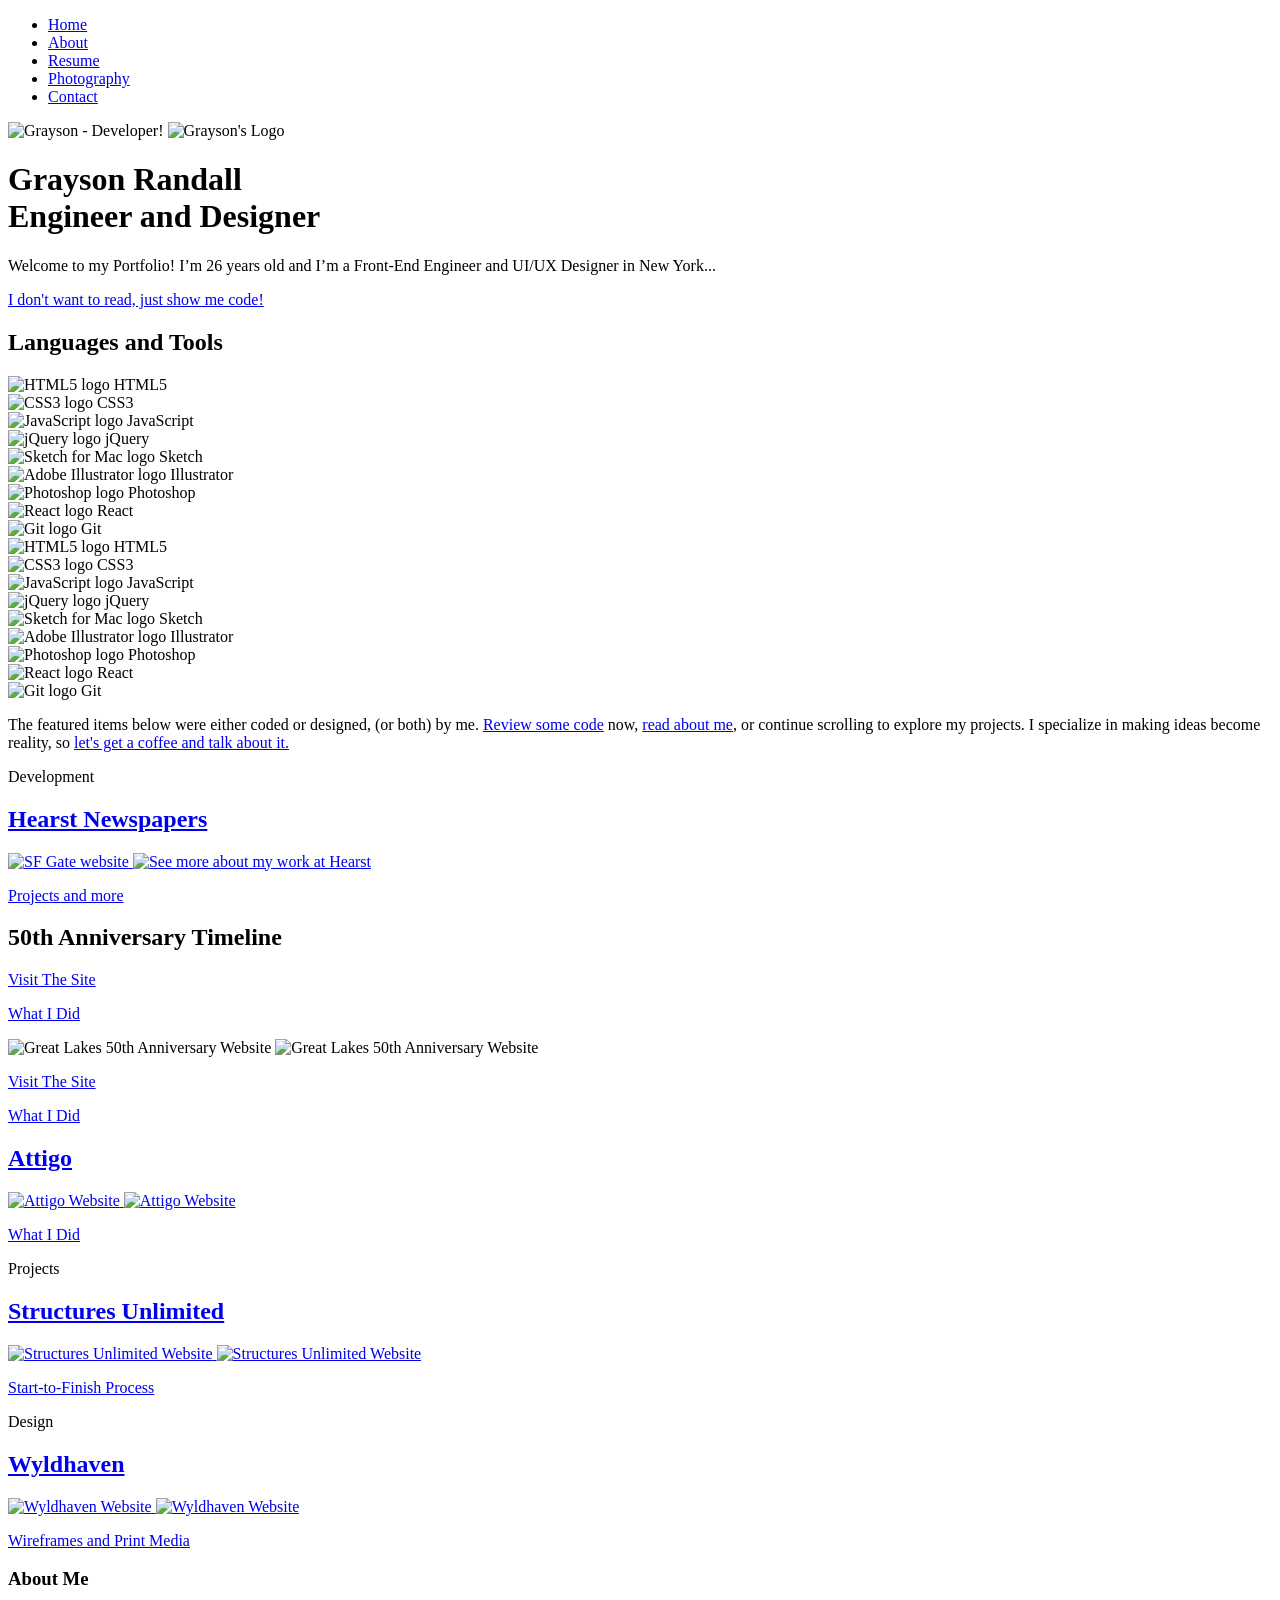
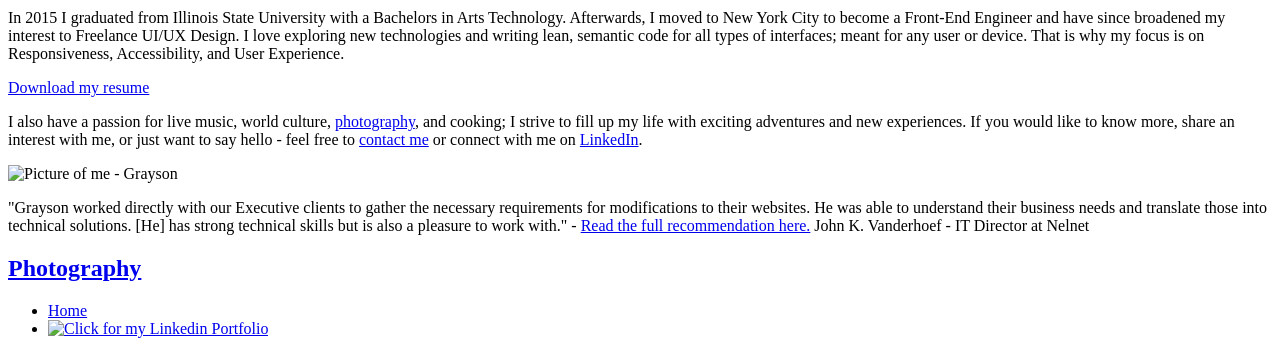
==== index.html @ e60b0d75 "more less" ====
<!DOCTYPE html>
<html>
<head>
  <title>Grayson | Portfolio</title>
  <meta name="keywords" content="grayson, design, development, portfolio, grayson design, grayson portfolio, grayson design portfolio, grayson designer, grayson design developer">
  <meta name="description" content="Grayson's Portfolio">
  <meta http-equiv="Content-Type" content="text/html; charset=UTF-8">
  <meta name="viewport" content="width=device-width,initial-scale=1.0">

  <link rel="apple-touch-icon" sizes="180x180" href="/portfolio/apple-touch-icon.png">
  <link rel="icon" type="image/png" sizes="32x32" href="/portfolio/favicon-32x32.png">
  <link rel="icon" type="image/png" sizes="16x16" href="/portfolio/favicon-16x16.png">
  <link rel="manifest" href="/site.webmanifest">
  <link rel="mask-icon" href="/portfolio/safari-pinned-tab.svg" color="#5bbad5">
  <meta name="msapplication-TileColor" content="#da532c">
  <meta name="theme-color" content="#ffffff">

  <link href="https://fonts.googleapis.com/css?family=Libre+Franklin" rel="stylesheet">
  <link rel="stylesheet/less" href="/portfolio/allPages.less">
  <script src="/portfolio/less.min.js" type="text/javascript"></script>

  <script type="text/javascript" src="https://code.jquery.com/jquery-3.1.1.min.js"></script>
  <script type="text/javascript" src="/portfolio/portfolio.js"></script>

</head>

<body class="hide-main">

  <div id="top" class="outer-wrapper homepage-wrapper">

    <div class="navigation">
      <ul>
        <li><a href="#top">Home</a></li>
        <li><a href="#about">About</a></li>
        <li><a target="_blank" href="/portfolio/assets/Grayson-Resume.pdf">Resume</a></li>
        <li class="photography-header"><a href="#home-photos">Photography</a></li>
        <li><a href="mailto:graysonrandallwebdev@gmail.com">Contact</a></li>
      </ul>
    </div>

  <div class="home-top-section">
    <div class="logo-container">
      <img class="main-logo profile" src="/portfolio/image/IMG_0109-cropped.png" alt="Grayson - Developer!" />
      <img class="main-logo my-logo z" src="/portfolio/image/GR-logo.png" alt="Grayson's Logo" />
    </div>

    <h1><span class="main-header">Grayson Randall</span> <br /><span class="underbrow">Engineer and Designer</span></h1>

  <div id="intro-content" class="intro-content">
    <p class="intro-text">Welcome to my Portfolio! I’m 26 years old and I’m a Front-End Engineer and UI/UX Designer in New York...</p>

    <a class="homepage-button" href="#featured-work">I don't want to read, just show me code!</a>

    <h2 class="logos-header">Languages and Tools</h2>

    <div class="logos-home-container">
      <div>
        <img src="/portfolio/image/html-logo.png" alt="HTML5 logo">
        <span>HTML5</span>
      </div>
      <div>
        <img src="/portfolio/image/css-logo.png" alt="CSS3 logo">
        <span>CSS3</span>
      </div>
      <div>
        <img src="/portfolio/image/js-logo.png" alt="JavaScript logo">
        <span>JavaScript</span>
      </div>
      <div>
        <img src="/portfolio/image/jquery-logo.png" alt="jQuery logo">
        <span>jQuery</span>
      </div>
      <div>
        <img src="/portfolio/image/sketch.png" alt="Sketch for Mac logo">
        <span>Sketch</span>
      </div>
      <div>
        <img src="/portfolio/image/ai-logo.png" alt="Adobe Illustrator logo">
        <span>Illustrator</span>
      </div>
      <div>
        <img src="/portfolio/image/ps-logo.png" alt="Photoshop logo">
        <span>Photoshop</span>
      </div>
      <div>
        <img src="/portfolio/image/React-logo.png" alt="React logo">
        <span>React</span>
      </div>
      <div>
        <img src="/portfolio/image/git-logo.png" alt="Git logo">
        <span>Git</span>
      </div>
    </div>

    <div class="logos-home-container-mobile">
      <div>
        <div>
          <img src="/portfolio/image/html-logo.png" alt="HTML5 logo">
          <span>HTML5</span>
        </div>
        <div>
          <img src="/portfolio/image/css-logo.png" alt="CSS3 logo">
          <span>CSS3</span>
        </div>
        <div>
          <img src="/portfolio/image/js-logo.png" alt="JavaScript logo">
          <span>JavaScript</span>
        </div>
      </div>
      <div>
        <div>
          <img src="/portfolio/image/jquery-logo.png" alt="jQuery logo">
          <span>jQuery</span>
        </div>
        <div>
          <img src="/portfolio/image/sketch.png" alt="Sketch for Mac logo">
          <span>Sketch</span>
        </div>
        <div>
          <img src="/portfolio/image/ai-logo.png" alt="Adobe Illustrator logo">
          <span>Illustrator</span>
        </div>
      </div>
      <div>
        <div>
          <img src="/portfolio/image/ps-logo.png" alt="Photoshop logo">
          <span>Photoshop</span>
        </div>
        <div>
          <img src="/portfolio/image/React-logo.png" alt="React logo">
          <span>React</span>
        </div>
        <div>
          <img src="/portfolio/image/git-logo.png" alt="Git logo">
          <span>Git</span>
        </div>
      </div>
    </div>

    <p class="intro-text paragraph">The featured items below were either coded or designed, (or both) by me. <a href="#featured-work">Review some code</a> now, <a href="#about">read about me</a>, or continue scrolling to explore my projects. I specialize in making ideas become reality, so <a href="mailto:graysonrandallwebdev@gmail.com">let's get a coffee and talk about it.</a></p>

  </div>

    <p id="work">Development</p>
  </div>

    <a class="home-box-hover" href="hearst-process.html"><div class="showcase-box showcase-box-home home-hearst-box">
      <h2>Hearst Newspapers</h2>
      <img src="/portfolio/image/sfg.png" alt="SF Gate website" />
      <img class="mobile" src="/portfolio/image/sfg.png" alt="See more about my work at Hearst" />
      <div class="cover"></div>
      <p class="cover-links single">Projects and more</p>
    </div></a>

    <div class="showcase-box showcase-box-home home-anni-box no-underline">
      <h2>50th Anniversary Timeline</h2>
      <p class="mobile-cover-links"><a class="external-link-home" target="_blank" href="https://home.mygreatlakes.org/web/about/gl/timeline">Visit The Site</a></p>
      <p class="mobile-cover-links "><a href="anni-dev-process.html">What I Did</a></p>
      <img src="/portfolio/image/homepage-tm.png" alt="Great Lakes 50th Anniversary Website" />
      <img class="mobile" src="/portfolio/image/homepage-tm-mobile.png" alt="Great Lakes 50th Anniversary Website" />
      <div class="cover"></div>
      <p class="cover-links"><a class="external-link-home" target="_blank" href="https://home.mygreatlakes.org/web/about/gl/timeline">Visit The Site</a></p>
      <p class="cover-links"><a href="anni-dev-process.html">What I Did</a></p>
    </div>

    <a href="att-dev-process.html"><div class="showcase-box showcase-box-home home-att-box">
      <h2>Attigo</h2>
      <img src="/portfolio/image/homepage-att.png" alt="Attigo Website" />
      <img class="mobile" src="/portfolio/image/homepage-att-mobile.png" alt="Attigo Website" />
      <div class="cover"></div>
      <p class="cover-links single">What I Did</p>
    </div></a>

    <p class="dev-header-home">Projects</p>

    <a class="home-box-hover" href="process-page-su.html"><div class="showcase-box showcase-box-home home-su-box">
        <h2>Structures Unlimited</h2>
        <img src="/portfolio/image/homepage-su.png" alt="Structures Unlimited Website" />
        <img class="mobile" src="/portfolio/image/homepage-su-mobile.png" alt="Structures Unlimited Website" />
        <div class="cover"></div>
        <p class="cover-links single">Start-to-Finish Process</p>
    </div></a>

    <p class="dev-header-home">Design</p>

    <a class="home-box-hover" href="process-page-wh.html"><div class="showcase-box showcase-box-home home-wh-box">
      <h2>Wyldhaven</h2>
      <img src="/portfolio/image/homepage-wh.png" alt="Wyldhaven Website" />
      <img class="mobile" src="/portfolio/image/homepage-wh-mobile.png" alt="Wyldhaven Website" />
      <div class="cover"></div>
      <p class="cover-links single">Wireframes and Print Media</p>
    </div></a>

    <div class="content-wrapper home-about-wrapper">

    <div class="about-section-spacer">
      <div>
        <h3 id="about">About Me</h3>
      </div>
      <div>
        <p>In 2015 I graduated from Illinois State University with a Bachelors in Arts Technology. Afterwards, I moved to New York City to become a Front-End Engineer and have since broadened my interest to Freelance UI/UX Design. I love exploring new technologies and writing lean, semantic code for all types of interfaces; meant for any user or device. That is why my focus is on Responsiveness, Accessibility, and User Experience.</p>
        <p class="resume-link"><a target="_blank" href="/portfolio/assets/Grayson-Resume.pdf">Download my resume</a></p>
        <p>I also have a passion for live music, world culture, <a href="#home-photos">photography</a>, and cooking; I strive to fill up my life with exciting adventures and new experiences. If you would like to know more, share an interest with me, or just want to say hello - feel free to <a href="mailto:graysonrandallwebdev@gmail.com">contact me</a> or connect with me on <a href="https://www.linkedin.com/in/graysonrandall/" target="_blank">LinkedIn</a>.</p>
      </div>
    </div>

    <div class="about-section-spacer reference-section">
        <img class="nelnet-logo-mobile mypicture" src="/portfolio/image/IMG_0109-cropped.png" alt="Picture of me - Grayson" />
          <p>"Grayson worked directly with our Executive clients to gather the necessary requirements for modifications to their websites.  He was able to understand their business needs and translate those into technical solutions. [He] has strong technical skills but is also a pleasure to work with." -  <a target="_blank" href="/portfolio/assets/Grayson Letter of Recommendation.pdf">Read the full recommendation here.</a> <span class="reference-quote">John K. Vanderhoef - IT Director at Nelnet</span></p>
    </div>

    <div id="featured-work">
      <div>
      </div>
    </div>

  </div>

  <a class="site-wrapper-link" href="photography.html"><div id="home-photos" class="showcase-box showcase-box-secondary photography-showcase">
    <h2>Photography</h2>
  </div></a>


  <div class="footer footer-home">
    <ul>
      <li><a href="#top">Home</a></li>
      <li class="linkedin"><a href="https://www.linkedin.com/in/graysonrandall/" target="_blank"><img src="/portfolio/image/linkedin.png" alt="Click for my Linkedin Portfolio" /></a></li>
    </ul>

  </div>

</div>

<script>
  GRAYSON.scrolling.init();
</script>

</body>


</html>
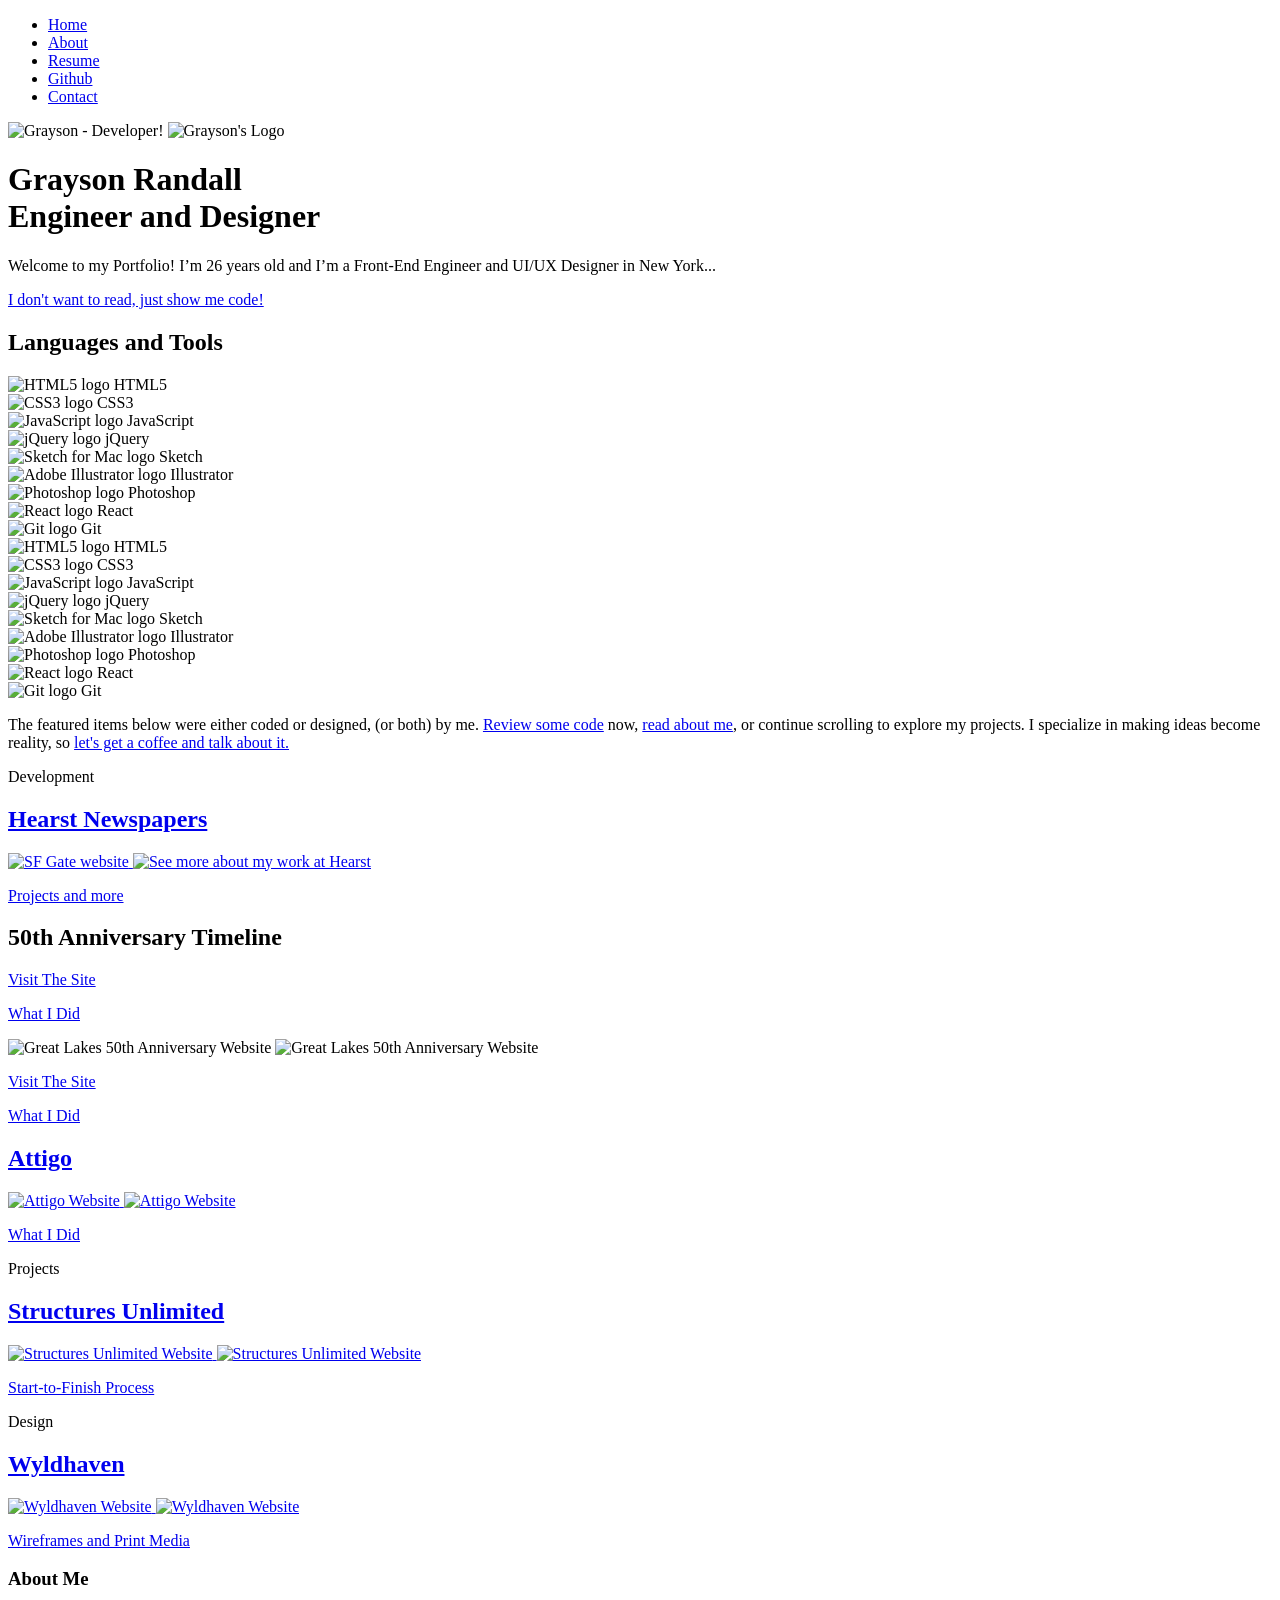
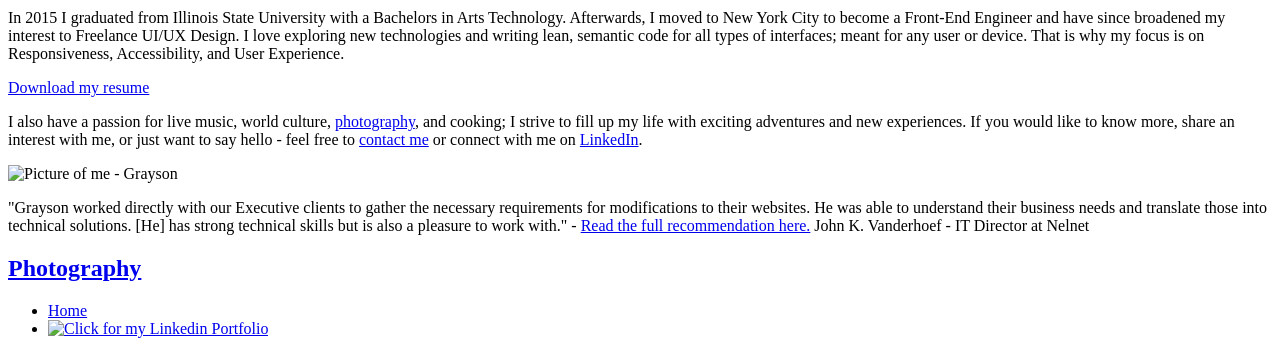
==== commit 39544291: "add readme" ====
--- a/index.html
+++ b/index.html
@@ -33,7 +33,7 @@
         <li><a href="#top">Home</a></li>
         <li><a href="#about">About</a></li>
         <li><a target="_blank" href="/portfolio/assets/Grayson-Resume.pdf">Resume</a></li>
-        <li class="photography-header"><a href="#home-photos">Photography</a></li>
+        <li class="photography-header"><a href="https://github.com/graysonrandall" target="_blank">Github</a></li>
         <li><a href="mailto:graysonrandallwebdev@gmail.com">Contact</a></li>
       </ul>
     </div>
@@ -49,7 +49,7 @@
   <div id="intro-content" class="intro-content">
     <p class="intro-text">Welcome to my Portfolio! I’m 26 years old and I’m a Front-End Engineer and UI/UX Designer in New York...</p>
 
-    <a class="homepage-button" href="#featured-work">I don't want to read, just show me code!</a>
+    <a class="homepage-button" href="https://github.com/graysonrandall" target="_blank">I don't want to read, just show me code!</a>
 
     <h2 class="logos-header">Languages and Tools</h2>
 
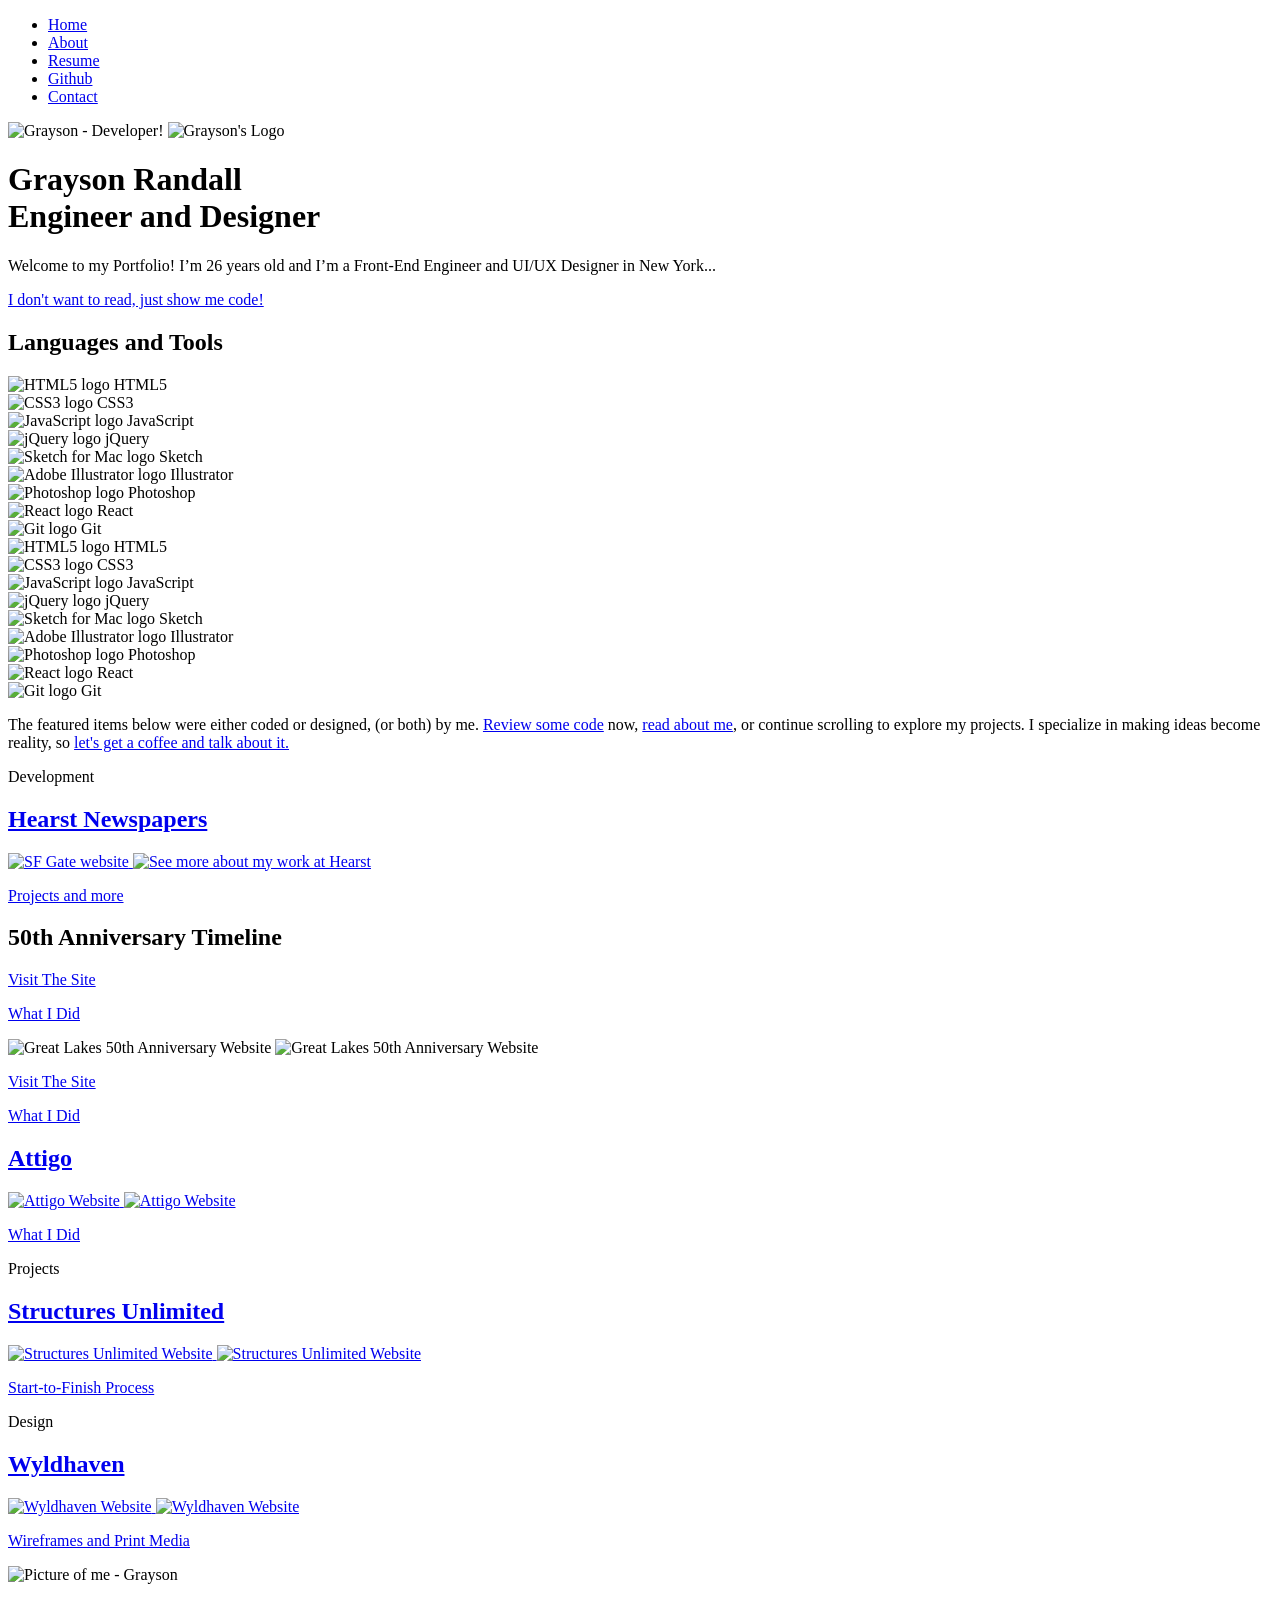
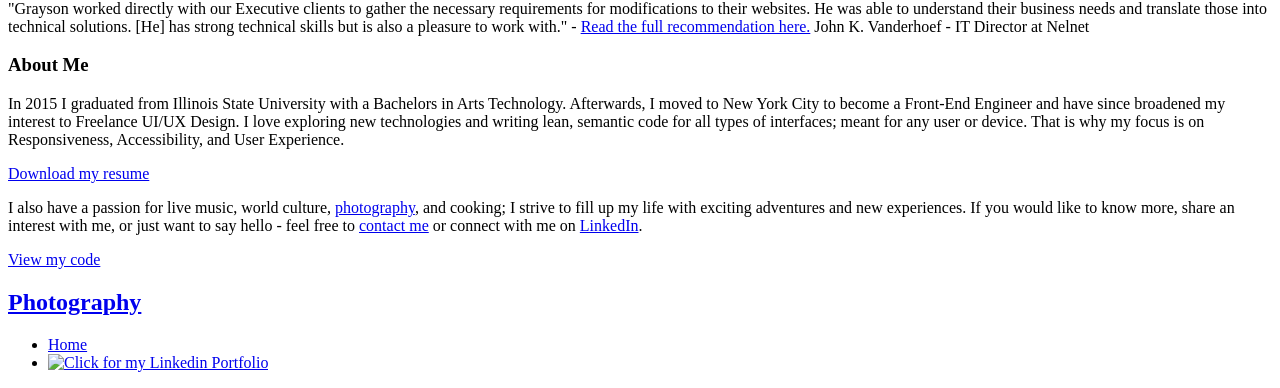
==== commit e968e057: "add readme" ====
--- a/index.html
+++ b/index.html
@@ -193,6 +193,11 @@
 
     <div class="content-wrapper home-about-wrapper">
 
+    <div class="about-section-spacer reference-section">
+        <img class="nelnet-logo-mobile mypicture" src="/portfolio/image/IMG_0109-cropped.png" alt="Picture of me - Grayson" />
+          <p>"Grayson worked directly with our Executive clients to gather the necessary requirements for modifications to their websites.  He was able to understand their business needs and translate those into technical solutions. [He] has strong technical skills but is also a pleasure to work with." -  <a target="_blank" href="/portfolio/assets/Grayson Letter of Recommendation.pdf">Read the full recommendation here.</a> <span class="reference-quote">John K. Vanderhoef - IT Director at Nelnet</span></p>
+    </div>
+
     <div class="about-section-spacer">
       <div>
         <h3 id="about">About Me</h3>
@@ -201,16 +206,7 @@
         <p>In 2015 I graduated from Illinois State University with a Bachelors in Arts Technology. Afterwards, I moved to New York City to become a Front-End Engineer and have since broadened my interest to Freelance UI/UX Design. I love exploring new technologies and writing lean, semantic code for all types of interfaces; meant for any user or device. That is why my focus is on Responsiveness, Accessibility, and User Experience.</p>
         <p class="resume-link"><a target="_blank" href="/portfolio/assets/Grayson-Resume.pdf">Download my resume</a></p>
         <p>I also have a passion for live music, world culture, <a href="#home-photos">photography</a>, and cooking; I strive to fill up my life with exciting adventures and new experiences. If you would like to know more, share an interest with me, or just want to say hello - feel free to <a href="mailto:graysonrandallwebdev@gmail.com">contact me</a> or connect with me on <a href="https://www.linkedin.com/in/graysonrandall/" target="_blank">LinkedIn</a>.</p>
-      </div>
-    </div>
-
-    <div class="about-section-spacer reference-section">
-        <img class="nelnet-logo-mobile mypicture" src="/portfolio/image/IMG_0109-cropped.png" alt="Picture of me - Grayson" />
-          <p>"Grayson worked directly with our Executive clients to gather the necessary requirements for modifications to their websites.  He was able to understand their business needs and translate those into technical solutions. [He] has strong technical skills but is also a pleasure to work with." -  <a target="_blank" href="/portfolio/assets/Grayson Letter of Recommendation.pdf">Read the full recommendation here.</a> <span class="reference-quote">John K. Vanderhoef - IT Director at Nelnet</span></p>
-    </div>
-
-    <div id="featured-work">
-      <div>
+        <p class="resume-link"><a target="_blank" href="https://github.com/graysonrandall">View my code</a></p>
       </div>
     </div>
 
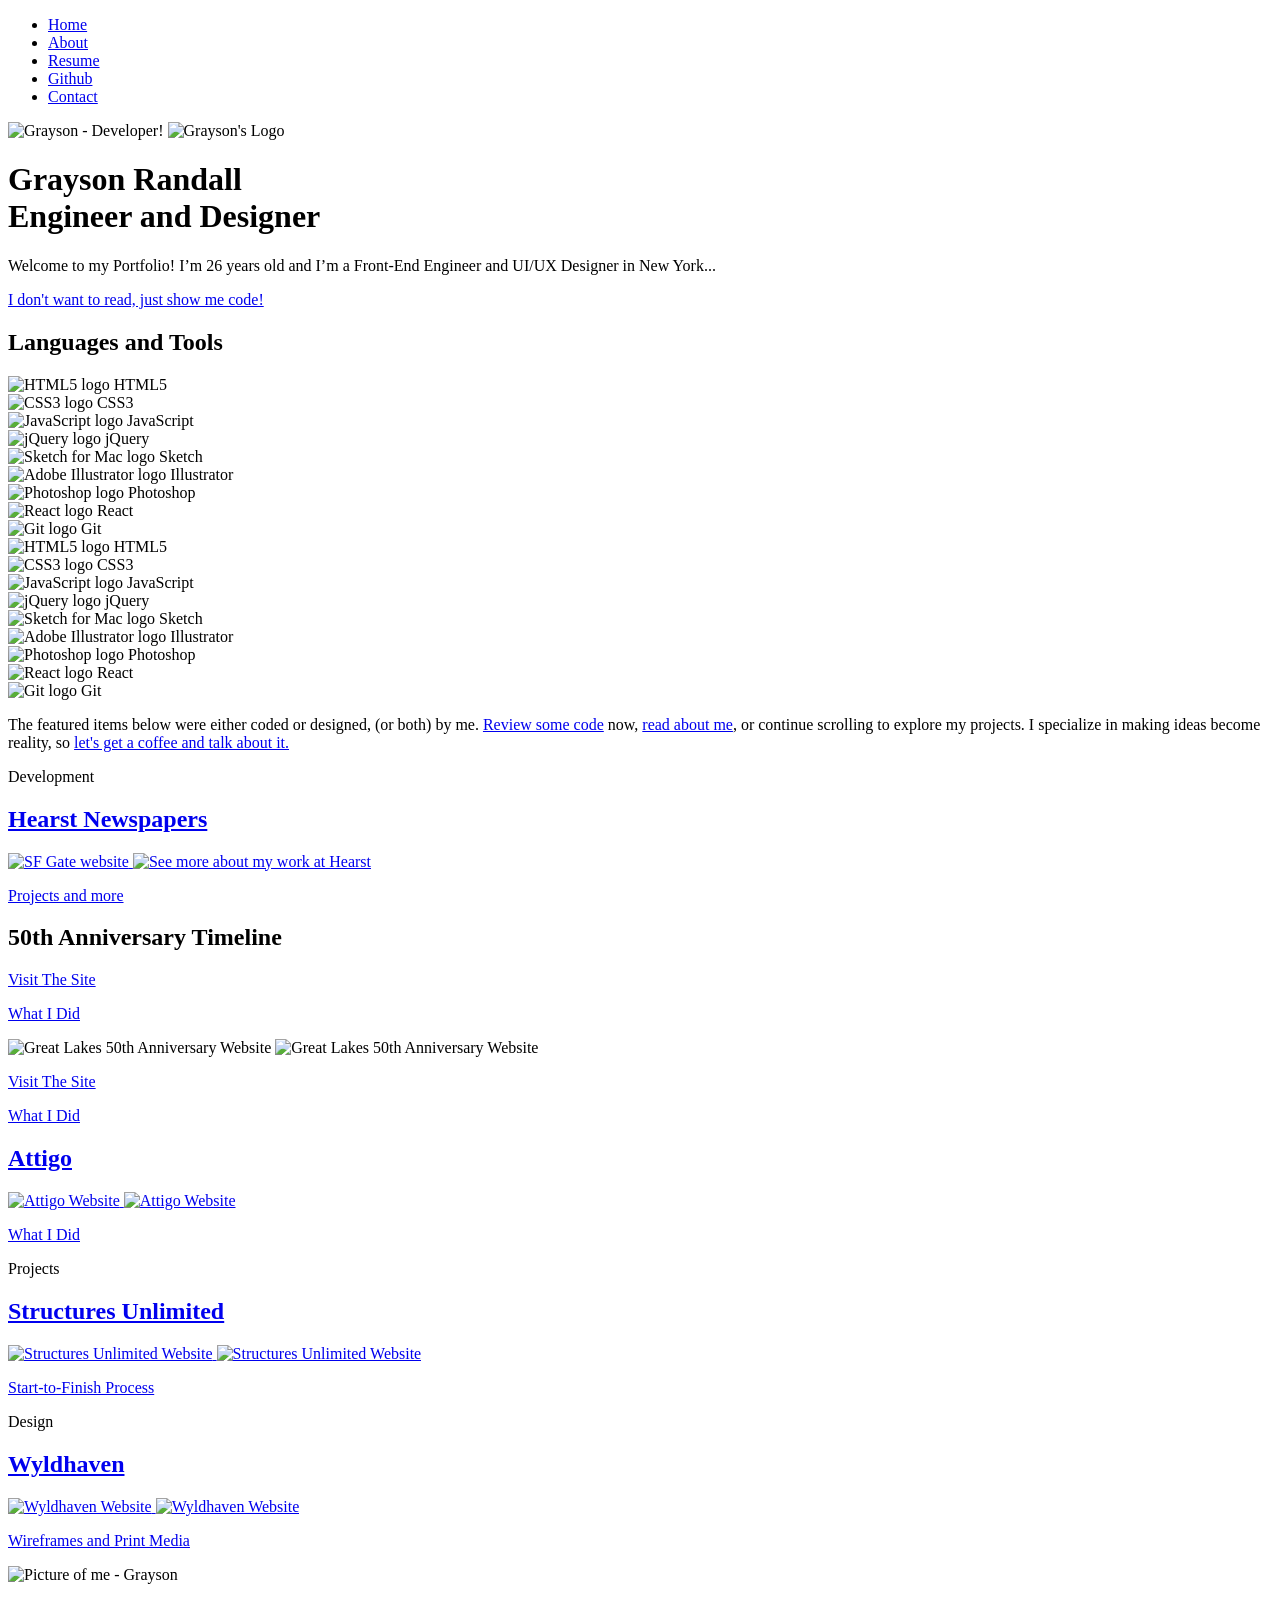
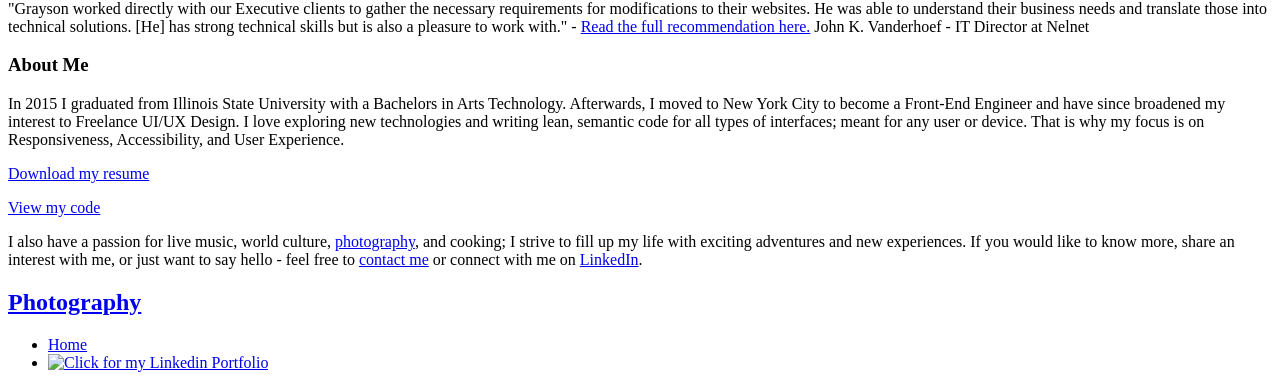
==== commit aaa890f5: "styling updates" ====
--- a/index.html
+++ b/index.html
@@ -205,8 +205,8 @@
       <div>
         <p>In 2015 I graduated from Illinois State University with a Bachelors in Arts Technology. Afterwards, I moved to New York City to become a Front-End Engineer and have since broadened my interest to Freelance UI/UX Design. I love exploring new technologies and writing lean, semantic code for all types of interfaces; meant for any user or device. That is why my focus is on Responsiveness, Accessibility, and User Experience.</p>
         <p class="resume-link"><a target="_blank" href="/portfolio/assets/Grayson-Resume.pdf">Download my resume</a></p>
+        <p class="resume-link"><a target="_blank" href="https://github.com/graysonrandall">View my code</a></p>
         <p>I also have a passion for live music, world culture, <a href="#home-photos">photography</a>, and cooking; I strive to fill up my life with exciting adventures and new experiences. If you would like to know more, share an interest with me, or just want to say hello - feel free to <a href="mailto:graysonrandallwebdev@gmail.com">contact me</a> or connect with me on <a href="https://www.linkedin.com/in/graysonrandall/" target="_blank">LinkedIn</a>.</p>
-        <p class="resume-link"><a target="_blank" href="https://github.com/graysonrandall">View my code</a></p>
       </div>
     </div>
 
